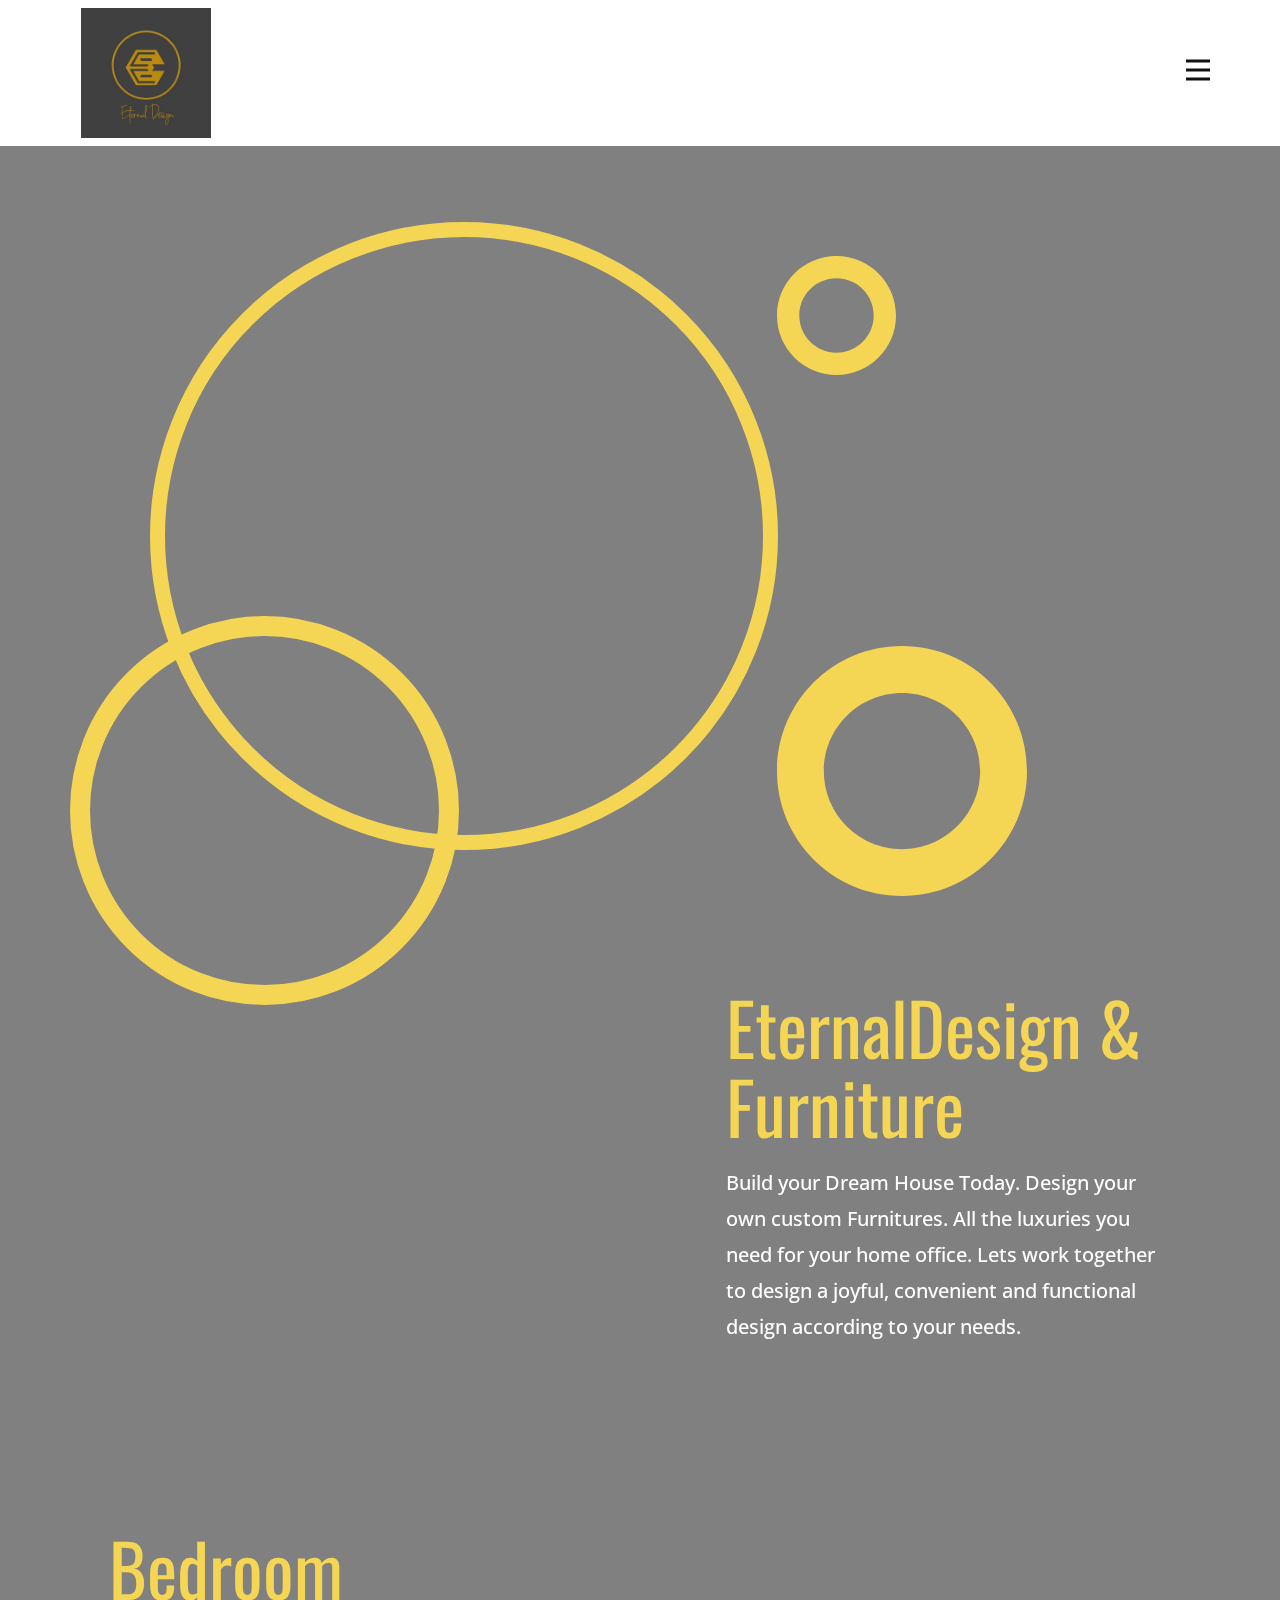
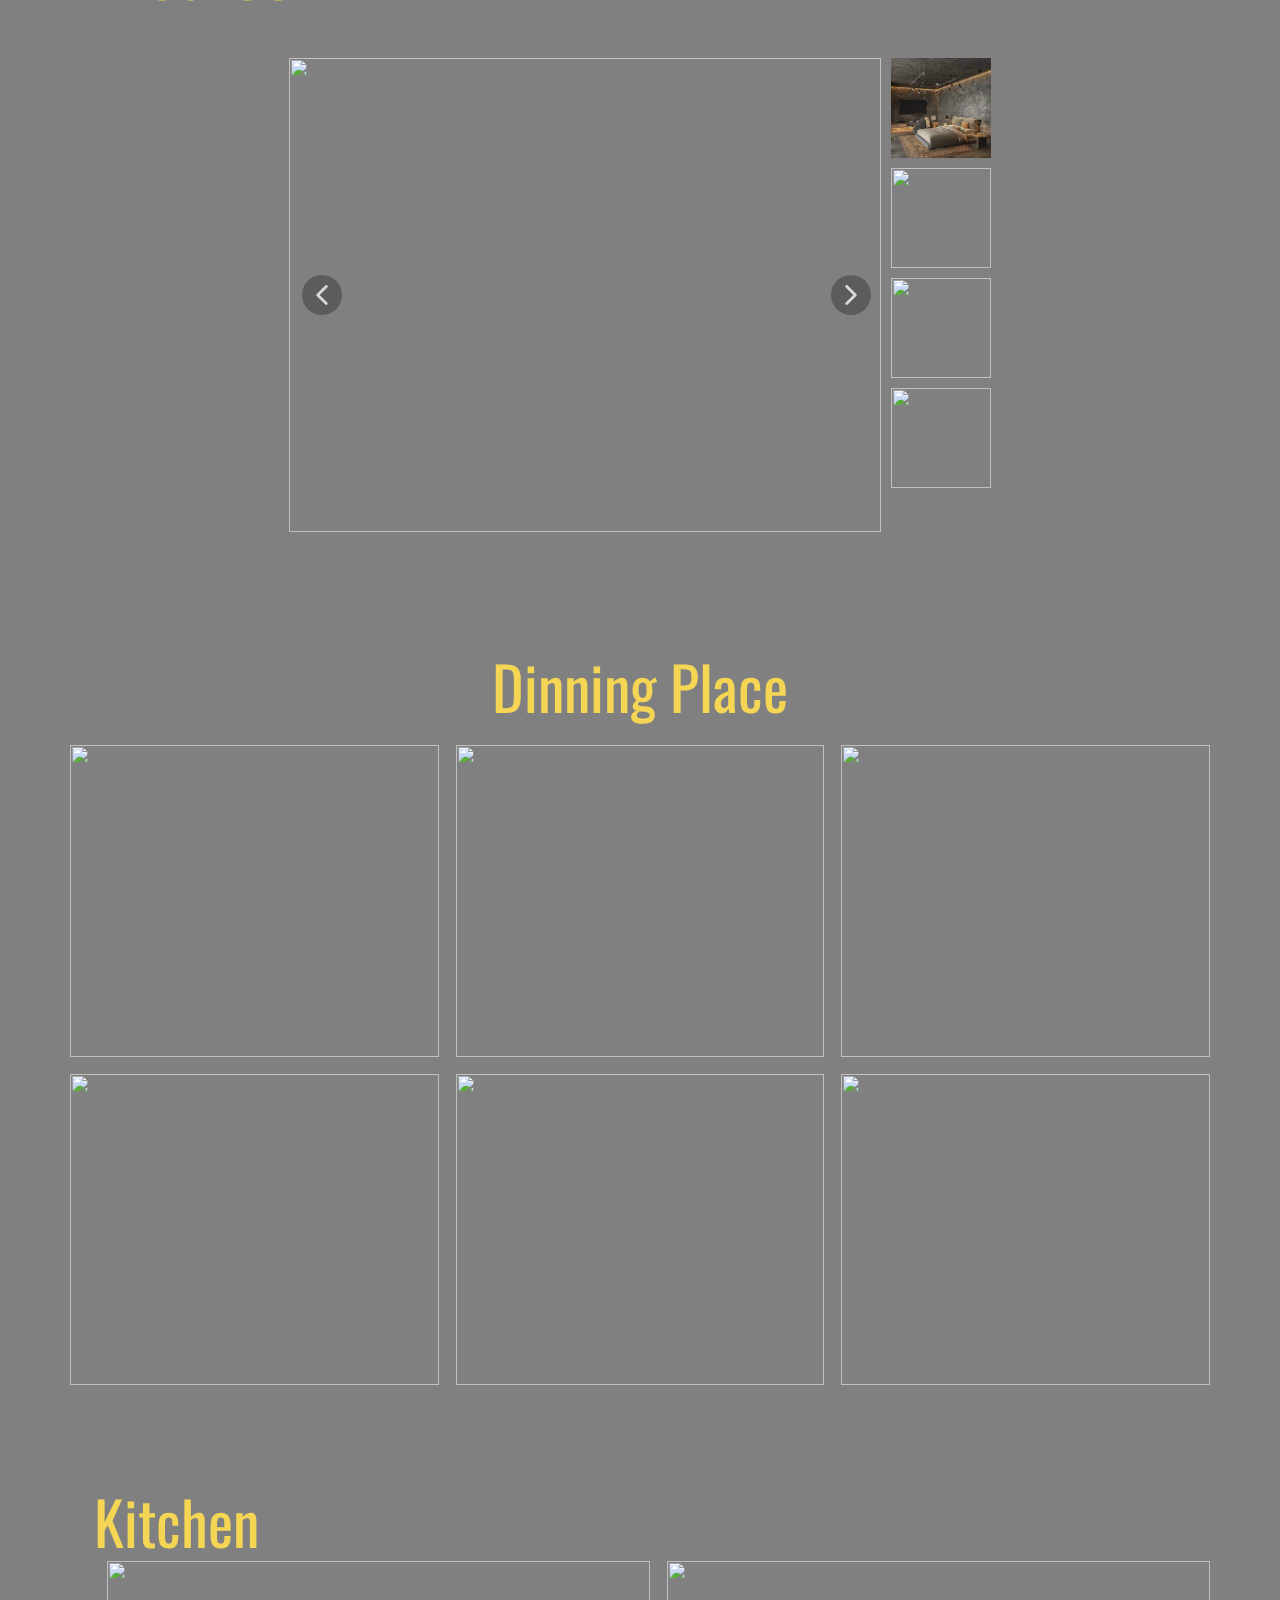
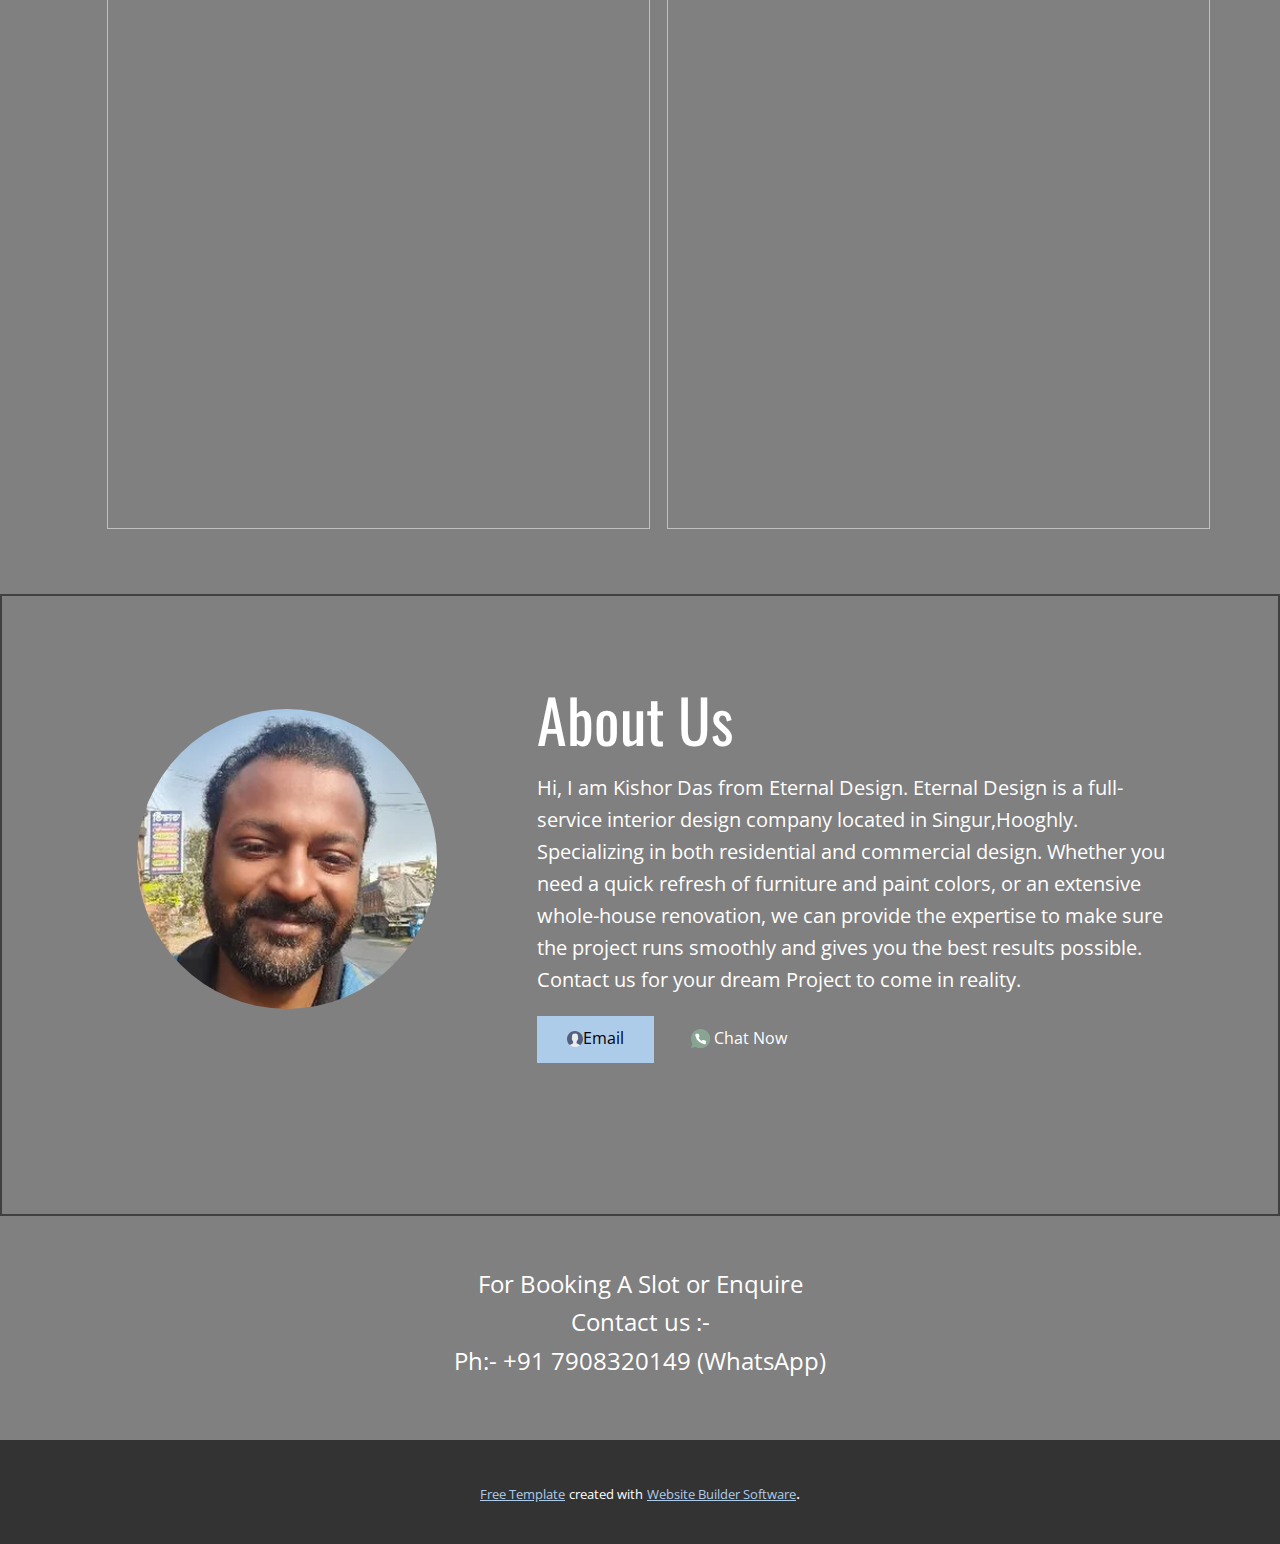
==== index.html @ 1838cfdb "Add files via upload" ====
<!DOCTYPE html>
<html style="font-size: 16px;">
  <head>
    <meta name="viewport" content="width=device-width, initial-scale=1.0">
    <meta charset="utf-8">
    <meta name="keywords" content="Interior Design">
    <meta name="description" content="">
    <title>Home 1</title>
    <link rel="stylesheet" href="nicepage.css" media="screen">
<link rel="stylesheet" href="Home-1.css" media="screen">
    <script class="u-script" type="text/javascript" src="jquery-1.9.1.min.js" defer=""></script>
    <script class="u-script" type="text/javascript" src="nicepage.js" defer=""></script>
    <meta name="generator" content="Nicepage 4.12.17, nicepage.com">
    <link id="u-theme-google-font" rel="stylesheet" href="https://fonts.googleapis.com/css?family=Oswald:200,300,400,500,600,700|Open+Sans:300,300i,400,400i,500,500i,600,600i,700,700i,800,800i">
    <link id="u-page-google-font" rel="stylesheet" href="https://fonts.googleapis.com/css?family=Oswald:200,300,400,500,600,700">
    
    
    
    
    
    
    <script type="application/ld+json">{
		"@context": "http://schema.org",
		"@type": "Organization",
		"name": "",
		"logo": "images/LOGOMamu.jpg"
}</script>
    <meta name="theme-color" content="#478ac9">
    <meta property="og:title" content="Home 1">
    <meta property="og:type" content="website">
  </head>
  <body data-home-page="https://website2213582.nicepage.io/Home-1.html?version=d4cc646d-6bf0-4077-a61d-dc217e960f03" data-home-page-title="Home 1" class="u-body u-xl-mode"><header class="u-clearfix u-header u-header" id="sec-f2ad"><div class="u-clearfix u-sheet u-sheet-1">
        <a href="https://nicepage.com" class="u-image u-logo u-image-1" data-image-width="600" data-image-height="600">
          <img src="images/LOGOMamu.jpg" class="u-logo-image u-logo-image-1">
        </a>
        <nav class="u-menu u-menu-dropdown u-offcanvas u-menu-1" data-responsive-from="XL">
          <div class="menu-collapse" style="font-size: 1rem; letter-spacing: 0px; font-weight: 700; text-transform: uppercase;">
            <a class="u-button-style u-custom-active-border-color u-custom-border u-custom-border-color u-custom-borders u-custom-hover-border-color u-custom-left-right-menu-spacing u-custom-padding-bottom u-custom-text-active-color u-custom-text-color u-custom-text-hover-color u-custom-top-bottom-menu-spacing u-nav-link u-text-active-palette-1-base u-text-hover-palette-2-base" href="#">
              <svg class="u-svg-link" viewBox="0 0 24 24"><use xlink:href="#menu-hamburger"></use></svg>
              <svg class="u-svg-content" version="1.1" id="menu-hamburger" viewBox="0 0 16 16" x="0px" y="0px" xmlns:xlink="http://www.w3.org/1999/xlink" xmlns="http://www.w3.org/2000/svg"><g><rect y="1" width="16" height="2"></rect><rect y="7" width="16" height="2"></rect><rect y="13" width="16" height="2"></rect>
</g></svg>
            </a>
          </div>
          <div class="u-custom-menu u-nav-container">
            <ul class="u-nav u-spacing-30 u-unstyled u-nav-1"><li class="u-nav-item"><a class="u-border-2 u-border-active-palette-4-base u-border-hover-palette-4-base u-border-no-left u-border-no-right u-border-no-top u-button-style u-nav-link u-text-active-palette-4-base u-text-grey-90 u-text-hover-grey-90" href="interior.html" style="padding: 10px 0px;">interior</a>
</li></ul>
          </div>
          <div class="u-custom-menu u-nav-container-collapse">
            <div class="u-black u-container-style u-inner-container-layout u-opacity u-opacity-95 u-sidenav">
              <div class="u-inner-container-layout u-sidenav-overflow">
                <div class="u-menu-close"></div>
                <ul class="u-align-center u-nav u-popupmenu-items u-unstyled u-nav-2"><li class="u-nav-item"><a class="u-button-style u-nav-link" href="interior.html" style="padding: 10px 20px;">interior</a>
</li></ul>
              </div>
            </div>
            <div class="u-black u-menu-overlay u-opacity u-opacity-70"></div>
          </div>
        </nav>
      </div></header> 
    <section class="u-clearfix u-grey-50 u-section-1" id="sec-2b03">
      <div class="u-clearfix u-sheet u-sheet-1">
        <div class="u-border-15 u-border-palette-3-light-1 u-image u-image-circle u-preserve-proportions u-image-1" data-image-width="2200" data-image-height="1485" data-animation-name="customAnimationIn" data-animation-duration="1500" data-animation-delay="0"></div>
        <div class="u-border-20 u-border-palette-3-light-1 u-image u-image-circle u-image-2" data-image-width="3400" data-image-height="2186" data-animation-name="customAnimationIn" data-animation-duration="750" data-animation-delay="500"></div>
        <div class="u-shape u-shape-svg u-text-palette-3-light-1 u-shape-1" data-animation-name="customAnimationIn" data-animation-duration="750" data-animation-delay="500">
          <svg class="u-svg-link" preserveAspectRatio="none" viewBox="0 0 160 160" style=""><use xlink:href="#svg-1186"></use></svg>
          <svg xmlns="http://www.w3.org/2000/svg" xmlns:xlink="http://www.w3.org/1999/xlink" version="1.1" xml:space="preserve" class="u-svg-content" viewBox="0 0 160 160" x="0px" y="0px" id="svg-1186" style="enable-background:new 0 0 160 160;"><path d="M80,30c27.6,0,50,22.4,50,50s-22.4,50-50,50s-50-22.4-50-50S52.4,30,80,30 M80,0C35.8,0,0,35.8,0,80s35.8,80,80,80
	s80-35.8,80-80S124.2,0,80,0L80,0z"></path></svg>
        </div>
        <div class="u-shape u-shape-svg u-text-palette-3-light-1 u-shape-2" data-animation-name="customAnimationIn" data-animation-duration="1250" data-animation-delay="500">
          <svg class="u-svg-link" preserveAspectRatio="none" viewBox="0 0 160 160" style=""><use xlink:href="#svg-525f"></use></svg>
          <svg class="u-svg-content" viewBox="0 0 160 160" x="0px" y="0px" id="svg-525f" style="enable-background:new 0 0 160 160;"><path d="M80,30c27.6,0,50,22.4,50,50s-22.4,50-50,50s-50-22.4-50-50S52.4,30,80,30 M80,0C35.8,0,0,35.8,0,80s35.8,80,80,80
	s80-35.8,80-80S124.2,0,80,0L80,0z"></path></svg>
        </div>
        <div class="u-align-left u-container-style u-expanded-width-sm u-expanded-width-xs u-group u-shape-rectangle u-group-1" data-animation-name="customAnimationIn" data-animation-duration="1500" data-animation-delay="750">
          <div class="u-container-layout u-container-layout-1">
            <h2 class="u-custom-font u-font-oswald u-text u-text-palette-3-light-1 u-text-1">EternalDesign &amp; Furniture</h2>
            <p class="u-text u-text-2">Build your Dream House Today. Design your own custom Furnitures. All the luxuries you need for your home office. Lets work together to design a joyful, convenient and functional design according to your needs.</p>
          </div>
        </div>
        <div class="u-image u-image-circle u-image-3" data-image-width="800" data-image-height="533" data-animation-name="customAnimationIn" data-animation-duration="750" data-animation-delay="250"></div>
      </div>
    </section>
    <section class="u-align-center u-clearfix u-grey-50 u-section-2" id="sec-bb68">
      <div class="u-clearfix u-sheet u-valign-bottom-xs u-sheet-1">
        <h1 class="u-text u-text-default u-text-palette-3-light-1 u-text-1">Bedroom</h1>
        <div class="u-carousel u-expanded-width-xs u-gallery u-layout-thumbnails u-lightbox u-no-transition u-show-text-always u-thumbnails-position-right u-gallery-1" data-interval="5000" data-u-ride="carousel" id="carousel-7f0c">
          <div class="u-carousel-inner u-gallery-inner" role="listbox">
            <div class="u-active u-carousel-item u-gallery-item u-carousel-item-1" data-image-width="850" data-image-height="530">
              <div class="u-back-slide">
                <img class="u-back-image u-expanded" src="https://www.beautifulhomes.com/content/dam/beautifulhomes/images/202106/7-stunning-master-bedroom-design-ideas/Title-master-bedroom-cupboard.jpg">
              </div>
              <div class="u-over-slide u-over-slide-1">
                <h3 class="u-gallery-heading"></h3>
                <p class="u-gallery-text"></p>
              </div>
              <style data-mode="XL" data-visited="true"></style>
              <style data-mode="LG"></style>
              <style data-mode="MD"></style>
              <style data-mode="SM"></style>
              <style data-mode="XS" data-visited="true"></style>
            </div>
            <div class="u-carousel-item u-gallery-item u-carousel-item-2">
              <div class="u-back-slide" data-image-width="246" data-image-height="205">
                <img class="u-back-image u-expanded" src="images/404fdb10-9ce4-8940-5a2a-1b5de1993688.jpeg">
              </div>
              <div class="u-over-slide u-over-slide-2">
                <h3 class="u-gallery-heading">Sample Title</h3>
                <p class="u-gallery-text">Sample Text</p>
              </div>
            </div>
            <div class="u-carousel-item u-gallery-item u-carousel-item-3">
              <div class="u-back-slide" data-image-width="1200" data-image-height="782">
                <img class="u-back-image u-expanded" src="http://cdn.home-designing.com/wp-content/uploads/2018/08/modern-master-bedroom-ideas.jpg">
              </div>
              <div class="u-over-slide u-over-slide-3">
                <h3 class="u-gallery-heading">Sample Title</h3>
                <p class="u-gallery-text">Sample Text</p>
              </div>
            </div>
            <div class="u-carousel-item u-gallery-item u-carousel-item-4" data-image-width="2836" data-image-height="1875">
              <div class="u-back-slide" data-image-width="900" data-image-height="675">
                <img class="u-back-image u-expanded" src="https://storage.planner5d.com/s/72b36fe50f4b4b8094d3546d3c0b0da6_14.jpg?v=1613933502">
              </div>
              <div class="u-over-slide u-over-slide-4">
                <h3 class="u-gallery-heading"></h3>
                <p class="u-gallery-text"></p>
              </div>
            </div>
          </div>
          <a class="u-absolute-vcenter u-carousel-control u-carousel-control-prev u-grey-70 u-icon-circle u-opacity u-opacity-70 u-spacing-10 u-text-white u-carousel-control-1" href="#carousel-7f0c" role="button" data-u-slide="prev">
            <span aria-hidden="true">
              <svg viewBox="0 0 451.847 451.847"><path d="M97.141,225.92c0-8.095,3.091-16.192,9.259-22.366L300.689,9.27c12.359-12.359,32.397-12.359,44.751,0
c12.354,12.354,12.354,32.388,0,44.748L173.525,225.92l171.903,171.909c12.354,12.354,12.354,32.391,0,44.744
c-12.354,12.365-32.386,12.365-44.745,0l-194.29-194.281C100.226,242.115,97.141,234.018,97.141,225.92z"></path></svg>
            </span>
            <span class="sr-only">
              <svg viewBox="0 0 451.847 451.847"><path d="M97.141,225.92c0-8.095,3.091-16.192,9.259-22.366L300.689,9.27c12.359-12.359,32.397-12.359,44.751,0
c12.354,12.354,12.354,32.388,0,44.748L173.525,225.92l171.903,171.909c12.354,12.354,12.354,32.391,0,44.744
c-12.354,12.365-32.386,12.365-44.745,0l-194.29-194.281C100.226,242.115,97.141,234.018,97.141,225.92z"></path></svg>
            </span>
          </a>
          <a class="u-absolute-vcenter u-carousel-control u-carousel-control-next u-grey-70 u-icon-circle u-opacity u-opacity-70 u-spacing-10 u-text-white u-carousel-control-2" href="#carousel-7f0c" role="button" data-u-slide="next">
            <span aria-hidden="true">
              <svg viewBox="0 0 451.846 451.847"><path d="M345.441,248.292L151.154,442.573c-12.359,12.365-32.397,12.365-44.75,0c-12.354-12.354-12.354-32.391,0-44.744
L278.318,225.92L106.409,54.017c-12.354-12.359-12.354-32.394,0-44.748c12.354-12.359,32.391-12.359,44.75,0l194.287,194.284
c6.177,6.18,9.262,14.271,9.262,22.366C354.708,234.018,351.617,242.115,345.441,248.292z"></path></svg>
            </span>
            <span class="sr-only">
              <svg viewBox="0 0 451.846 451.847"><path d="M345.441,248.292L151.154,442.573c-12.359,12.365-32.397,12.365-44.75,0c-12.354-12.354-12.354-32.391,0-44.744
L278.318,225.92L106.409,54.017c-12.354-12.359-12.354-32.394,0-44.748c12.354-12.359,32.391-12.359,44.75,0l194.287,194.284
c6.177,6.18,9.262,14.271,9.262,22.366C354.708,234.018,351.617,242.115,345.441,248.292z"></path></svg>
            </span>
          </a>
          <ol class="u-carousel-thumbnails u-spacing-10 u-vertical-spacing u-carousel-thumbnails-1">
            <li class="u-active u-carousel-thumbnail u-carousel-thumbnail-1" data-u-target="#carousel-7f0c" data-u-slide-to="0">
              <img class="u-carousel-thumbnail-image u-image" src="images/404fdb10-9ce4-8940-5a2a-1b5de1993688.jpeg">
            </li>
            <li class="u-carousel-thumbnail u-carousel-thumbnail-2" data-u-target="#carousel-7f0c" data-u-slide-to="1">
              <img class="u-carousel-thumbnail-image u-image" src="http://cdn.home-designing.com/wp-content/uploads/2018/08/modern-master-bedroom-ideas.jpg">
            </li>
            <li class="u-carousel-thumbnail u-carousel-thumbnail-3" data-u-target="#carousel-7f0c" data-u-slide-to="2">
              <img class="u-carousel-thumbnail-image u-image" src="https://storage.planner5d.com/s/72b36fe50f4b4b8094d3546d3c0b0da6_14.jpg?v=1613933502">
            </li>
            <li class="u-carousel-thumbnail u-carousel-thumbnail-1" data-u-target="#carousel-7f0c" data-u-slide-to="3">
              <img class="u-carousel-thumbnail-image u-image" src="https://www.beautifulhomes.com/content/dam/beautifulhomes/images/202106/7-stunning-master-bedroom-design-ideas/Title-master-bedroom-cupboard.jpg">
            </li>
          </ol>
        </div>
      </div>
    </section>
    <section class="u-align-center u-clearfix u-grey-50 u-section-3" id="sec-bdb5">
      <div class="u-clearfix u-sheet u-valign-middle u-sheet-1">
        <h2 class="u-text u-text-default u-text-palette-3-light-1 u-text-1">Dinning Place</h2>
        <div class="u-expanded-width u-gallery u-layout-grid u-lightbox u-show-text-on-hover u-gallery-1">
          <div class="u-gallery-inner u-gallery-inner-1">
            <div class="u-effect-fade u-gallery-item">
              <div class="u-back-slide" data-image-width="940" data-image-height="564">
                <img class="u-back-image u-expanded" src="https://media.designcafe.com/wp-content/uploads/2019/12/16181314/eclectic-style-dining-room-interior-design-with-wall-art-decor-colors.jpg">
              </div>
              <div class="u-over-slide u-shading u-over-slide-1">
                <h3 class="u-gallery-heading"></h3>
                <p class="u-gallery-text"></p>
              </div>
            </div>
            <div class="u-effect-fade u-gallery-item">
              <div class="u-back-slide" data-image-width="1155" data-image-height="954">
                <img class="u-back-image u-expanded" src="http://cdn.home-designing.com/wp-content/uploads/2015/05/orange-tile-backsplash.png">
              </div>
              <div class="u-over-slide u-shading u-over-slide-2">
                <h3 class="u-gallery-heading"></h3>
                <p class="u-gallery-text"></p>
              </div>
            </div>
            <div class="u-effect-fade u-gallery-item">
              <div class="u-back-slide" data-image-width="1280" data-image-height="720">
                <img class="u-back-image u-expanded" src="https://kreatecube.com/usefull/vendor/32752/gallery/13896.jpg">
              </div>
              <div class="u-over-slide u-shading u-over-slide-3">
                <h3 class="u-gallery-heading"></h3>
                <p class="u-gallery-text"></p>
              </div>
            </div>
            <div class="u-effect-fade u-gallery-item">
              <div class="u-back-slide" data-image-width="1170" data-image-height="780">
                <img class="u-back-image u-expanded" src="https://linesmag.com/wp-content/uploads/2020/05/Round-1.gif">
              </div>
              <div class="u-over-slide u-shading u-over-slide-4">
                <h3 class="u-gallery-heading"></h3>
                <p class="u-gallery-text"></p>
              </div>
            </div>
            <div class="u-effect-fade u-gallery-item">
              <div class="u-back-slide" data-image-width="1200" data-image-height="674">
                <img class="u-back-image u-expanded" src="https://ansainteriors.com/wp-content/uploads/2019/01/3-3.jpg">
              </div>
              <div class="u-over-slide u-shading u-over-slide-5">
                <h3 class="u-gallery-heading"></h3>
                <p class="u-gallery-text"></p>
              </div>
            </div>
            <div class="u-effect-fade u-gallery-item">
              <div class="u-back-slide" data-image-width="500" data-image-height="400">
                <img class="u-back-image u-expanded" src="https://5.imimg.com/data5/WD/FJ/FD/SELLER-42874186/wqdqw-500x500.jpg">
              </div>
              <div class="u-over-slide u-shading u-over-slide-6">
                <h3 class="u-gallery-heading"></h3>
                <p class="u-gallery-text"></p>
              </div>
            </div>
          </div>
        </div>
      </div>
    </section>
    <section class="u-align-center u-clearfix u-grey-50 u-section-4" id="sec-d8e9">
      <div class="u-clearfix u-sheet u-sheet-1">
        <h2 class="u-text u-text-default u-text-palette-3-light-1 u-text-1">Kitchen</h2>
        <div class="u-gallery u-layout-grid u-lightbox u-show-text-on-hover u-gallery-1">
          <div class="u-gallery-inner u-gallery-inner-1">
            <div class="u-effect-fade u-gallery-item">
              <div class="u-back-slide" data-image-width="1400" data-image-height="927">
                <img class="u-back-image u-expanded" src="https://weizter.co.za/images/Weizter_Traditional_white_kitchen.jpg">
              </div>
              <div class="u-over-slide u-shading u-over-slide-1">
                <h3 class="u-gallery-heading"></h3>
                <p class="u-gallery-text"></p>
              </div>
            </div>
            <div class="u-effect-fade u-gallery-item">
              <div class="u-back-slide" data-image-width="770" data-image-height="770">
                <img class="u-back-image u-expanded" src="https://interiordesign.net/wp-content/uploads/2021/06/IDPHOTO-interior-design-nkba-kitchen-trends.jpg">
              </div>
              <div class="u-over-slide u-shading u-over-slide-2">
                <h3 class="u-gallery-heading"></h3>
                <p class="u-gallery-text"></p>
              </div>
            </div>
          </div>
        </div>
      </div>
    </section>
    <section class="u-border-2 u-border-grey-75 u-clearfix u-grey-50 u-section-5" id="sec-b22e">
      <div class="u-clearfix u-sheet u-sheet-1">
        <div class="u-clearfix u-expanded-width u-gutter-0 u-layout-wrap u-layout-wrap-1">
          <div class="u-layout">
            <div class="u-layout-row">
              <div class="u-align-center u-container-style u-layout-cell u-left-cell u-size-23 u-layout-cell-1">
                <div class="u-container-layout u-container-layout-1">
                  <div alt="" class="u-image u-image-circle u-image-1" src="" data-image-width="288" data-image-height="286"></div>
                </div>
              </div>
              <div class="u-align-left u-container-style u-layout-cell u-right-cell u-size-37 u-layout-cell-2">
                <div class="u-container-layout u-container-layout-2">
                  <h2 class="u-text u-text-default u-text-1">About Us</h2>
                  <p class="u-text u-text-2">Hi, I am Kishor Das from Eternal Design. Eternal Design is a full-service interior design company located in Singur,Hooghly. Specializing in both residential and commercial design. Whether you need a quick refresh of furniture and paint colors, or an extensive whole-house renovation, we can provide the expertise to make sure the project runs smoothly and gives you the best results possible.&nbsp;<br>Contact us for your dream Project to come in reality.&nbsp;
                  </p>
                  <a href="mailto:eternaldesign594@gmail.com?subject=Book%20A%20Slot" class="u-btn u-button-style u-btn-1" target="_blank"><span class="u-icon"><svg class="u-svg-content" viewBox="0 0 53 53" x="0px" y="0px" style="width: 1em; height: 1em;"><path style="fill:#E7ECED;" d="M18.613,41.552l-7.907,4.313c-0.464,0.253-0.881,0.564-1.269,0.903C14.047,50.655,19.998,53,26.5,53
	c6.454,0,12.367-2.31,16.964-6.144c-0.424-0.358-0.884-0.68-1.394-0.934l-8.467-4.233c-1.094-0.547-1.785-1.665-1.785-2.888v-3.322
	c0.238-0.271,0.51-0.619,0.801-1.03c1.154-1.63,2.027-3.423,2.632-5.304c1.086-0.335,1.886-1.338,1.886-2.53v-3.546
	c0-0.78-0.347-1.477-0.886-1.965v-5.126c0,0,1.053-7.977-9.75-7.977s-9.75,7.977-9.75,7.977v5.126
	c-0.54,0.488-0.886,1.185-0.886,1.965v3.546c0,0.934,0.491,1.756,1.226,2.231c0.886,3.857,3.206,6.633,3.206,6.633v3.24
	C20.296,39.899,19.65,40.986,18.613,41.552z"></path><g><path style="fill:#556080;" d="M26.953,0.004C12.32-0.246,0.254,11.414,0.004,26.047C-0.138,34.344,3.56,41.801,9.448,46.76
		c0.385-0.336,0.798-0.644,1.257-0.894l7.907-4.313c1.037-0.566,1.683-1.653,1.683-2.835v-3.24c0,0-2.321-2.776-3.206-6.633
		c-0.734-0.475-1.226-1.296-1.226-2.231v-3.546c0-0.78,0.347-1.477,0.886-1.965v-5.126c0,0-1.053-7.977,9.75-7.977
		s9.75,7.977,9.75,7.977v5.126c0.54,0.488,0.886,1.185,0.886,1.965v3.546c0,1.192-0.8,2.195-1.886,2.53
		c-0.605,1.881-1.478,3.674-2.632,5.304c-0.291,0.411-0.563,0.759-0.801,1.03V38.8c0,1.223,0.691,2.342,1.785,2.888l8.467,4.233
		c0.508,0.254,0.967,0.575,1.39,0.932c5.71-4.762,9.399-11.882,9.536-19.9C53.246,12.32,41.587,0.254,26.953,0.004z"></path>
</g></svg><img></span>Email
                  </a>
                  <a href="tel:7908320149" class="u-active-none u-btn u-button-style u-hover-none u-none u-text-hover-palette-2-base u-btn-2"><span class="u-icon u-text-palette-4-base u-icon-2"><svg xmlns="http://www.w3.org/2000/svg" xmlns:xlink="http://www.w3.org/1999/xlink" version="1.1" xml:space="preserve" class="u-svg-content" viewBox="0 0 512 512" x="0px" y="0px" style="width: 1em; height: 1em;"><path style="fill:currentColor;" d="M256,0C114.617,0,0,114.617,0,256c0,52.03,15.563,100.414,42.231,140.818L0,512l119.128-39.706  C158.72,497.399,205.639,512,256,512c141.383,0,256-114.617,256-256S397.383,0,256,0z"></path><path style="fill:#FFFFFF;" d="M397.233,335.078V377.6c0.062,15.66-12.606,28.398-28.292,28.469c-0.892,0-1.783-0.035-2.675-0.115  c-43.705-4.74-85.689-19.641-122.571-43.52c-34.313-21.76-63.409-50.803-85.222-85.054c-24.002-36.979-38.938-79.086-43.599-122.898  c-1.412-15.59,10.108-29.378,25.732-30.791c0.847-0.062,1.686-0.106,2.534-0.106h42.611c14.257-0.141,26.412,10.293,28.407,24.382  c1.801,13.612,5.138,26.968,9.94,39.83c3.902,10.364,1.404,22.042-6.391,29.908l-18.035,17.999  c20.215,35.487,49.664,64.874,85.221,85.054l18.035-17.999c7.883-7.786,19.588-10.275,29.97-6.382  c12.888,4.802,26.271,8.13,39.91,9.922C387.09,308.312,397.594,320.689,397.233,335.078z"></path></svg><img></span>&nbsp;Chat Now
                  </a>
                </div>
              </div>
            </div>
          </div>
        </div>
      </div>
    </section>
    
    
    <footer class="u-align-center u-clearfix u-footer u-grey-50 u-footer" id="sec-477a"><div class="u-clearfix u-sheet u-sheet-1">
        <p class="u-small-text u-text u-text-variant u-text-1">For Booking A Slot or Enquire<br>Contact us :-<br>Ph:- +91 7908320149 (WhatsApp)
        </p>
      </div></footer>
    <section class="u-backlink u-clearfix u-grey-80">
      <a class="u-link" href="https://nicepage.com/templates" target="_blank">
        <span>Free Template</span>
      </a>
      <p class="u-text">
        <span>created with</span>
      </p>
      <a class="u-link" href="" target="_blank">
        <span>Website Builder Software</span>
      </a>. 
    </section>
  </body>
</html>
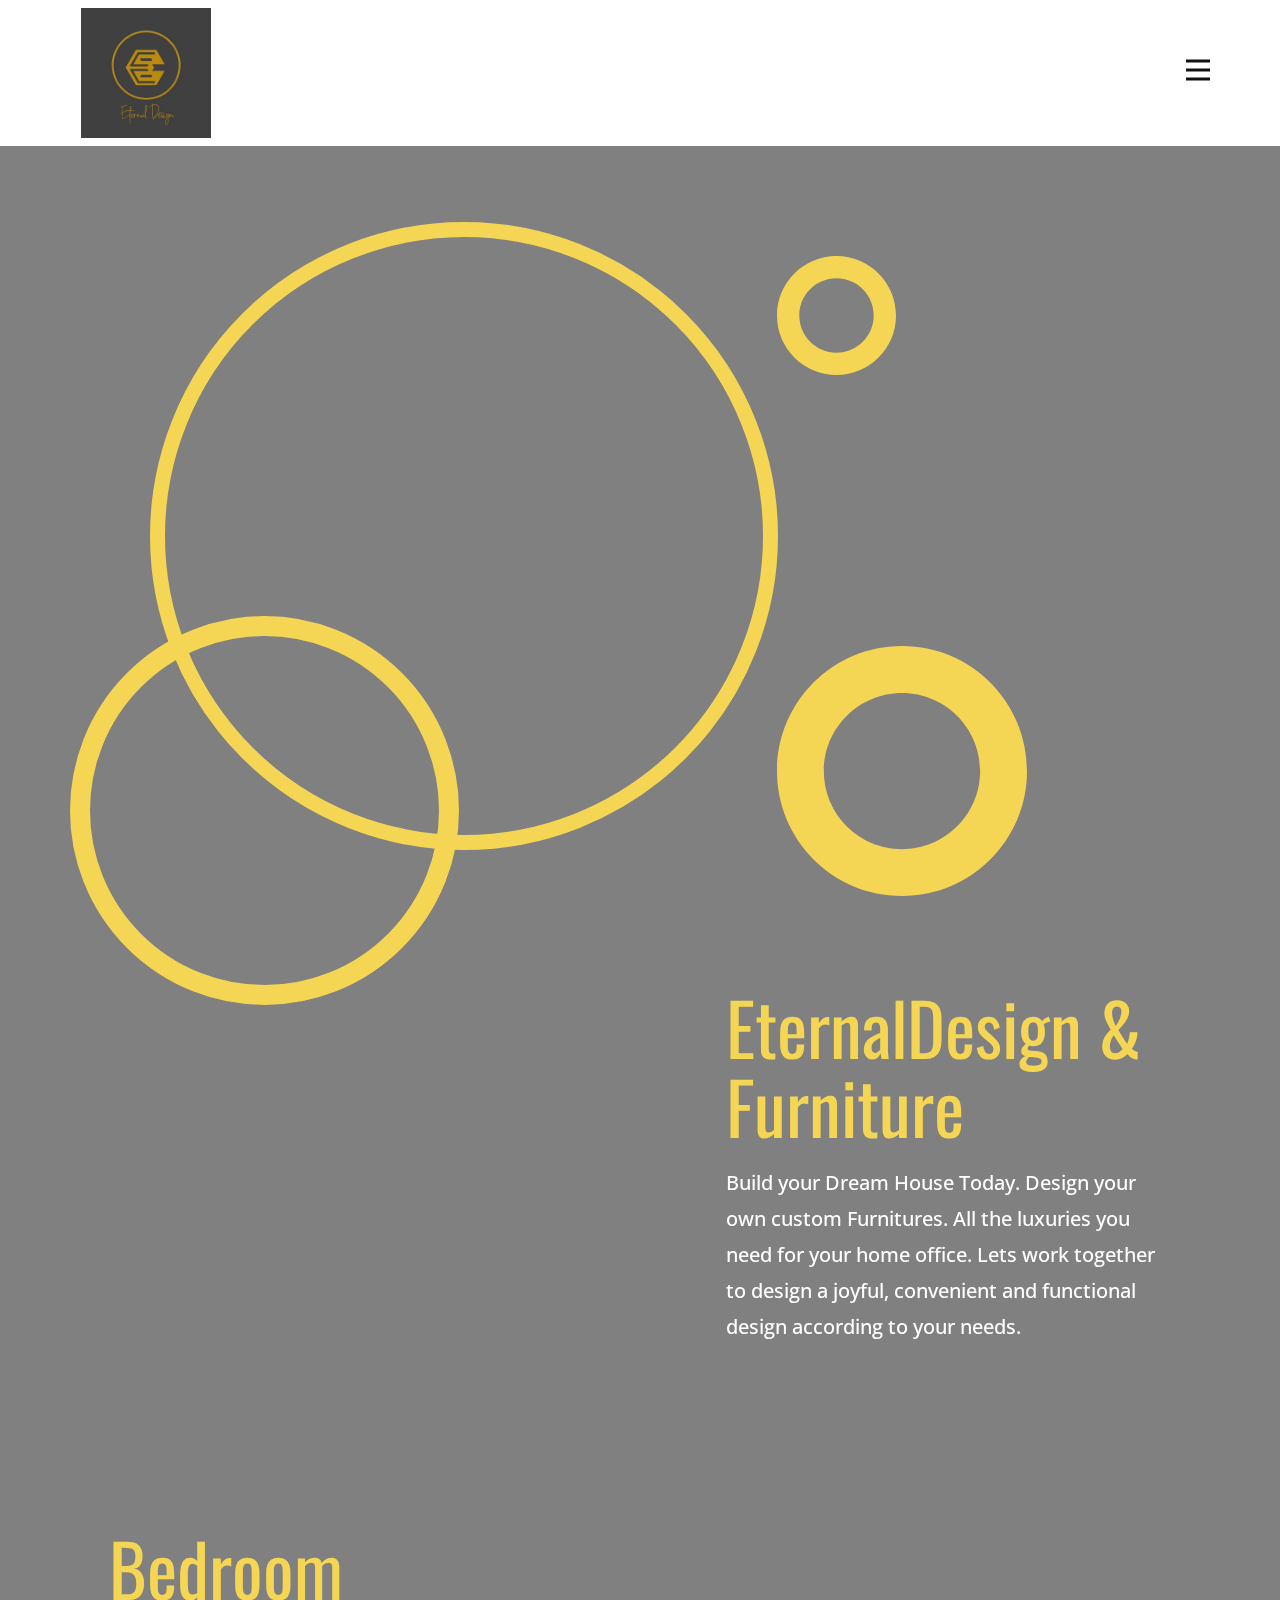
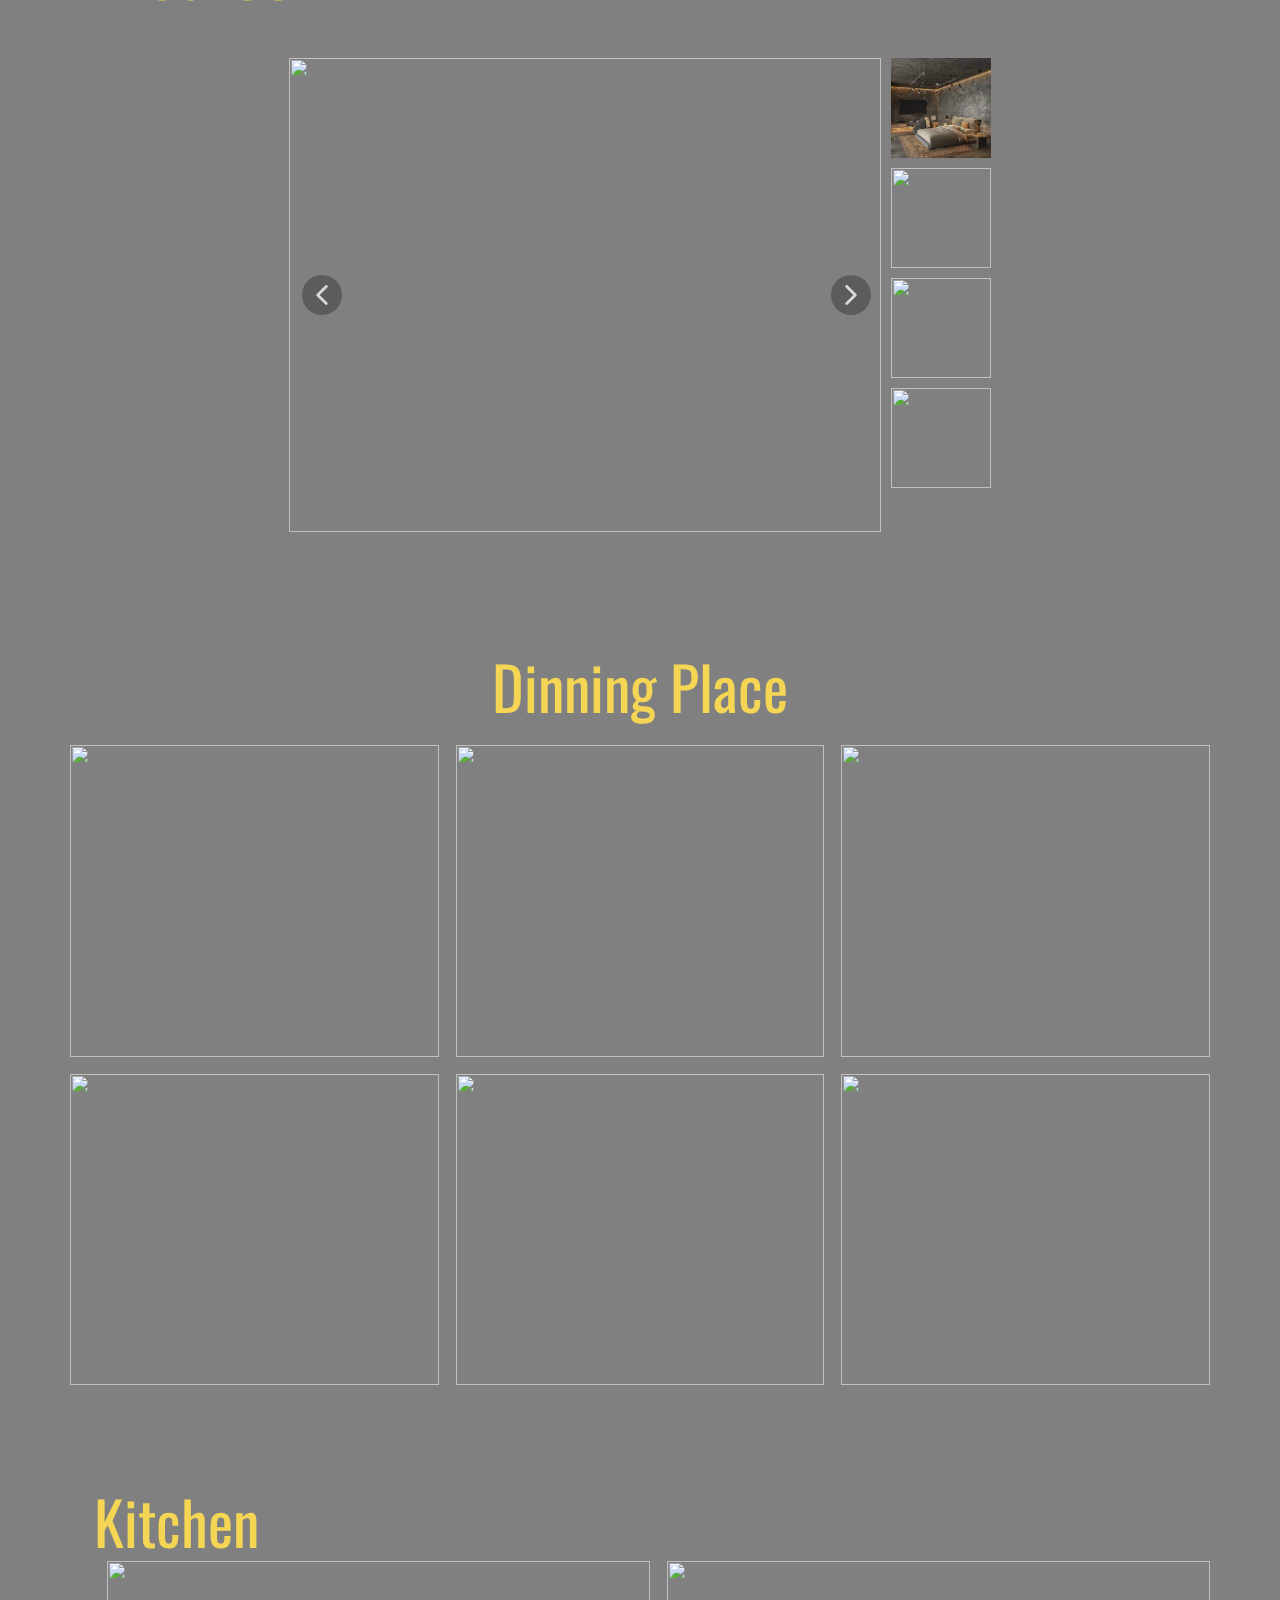
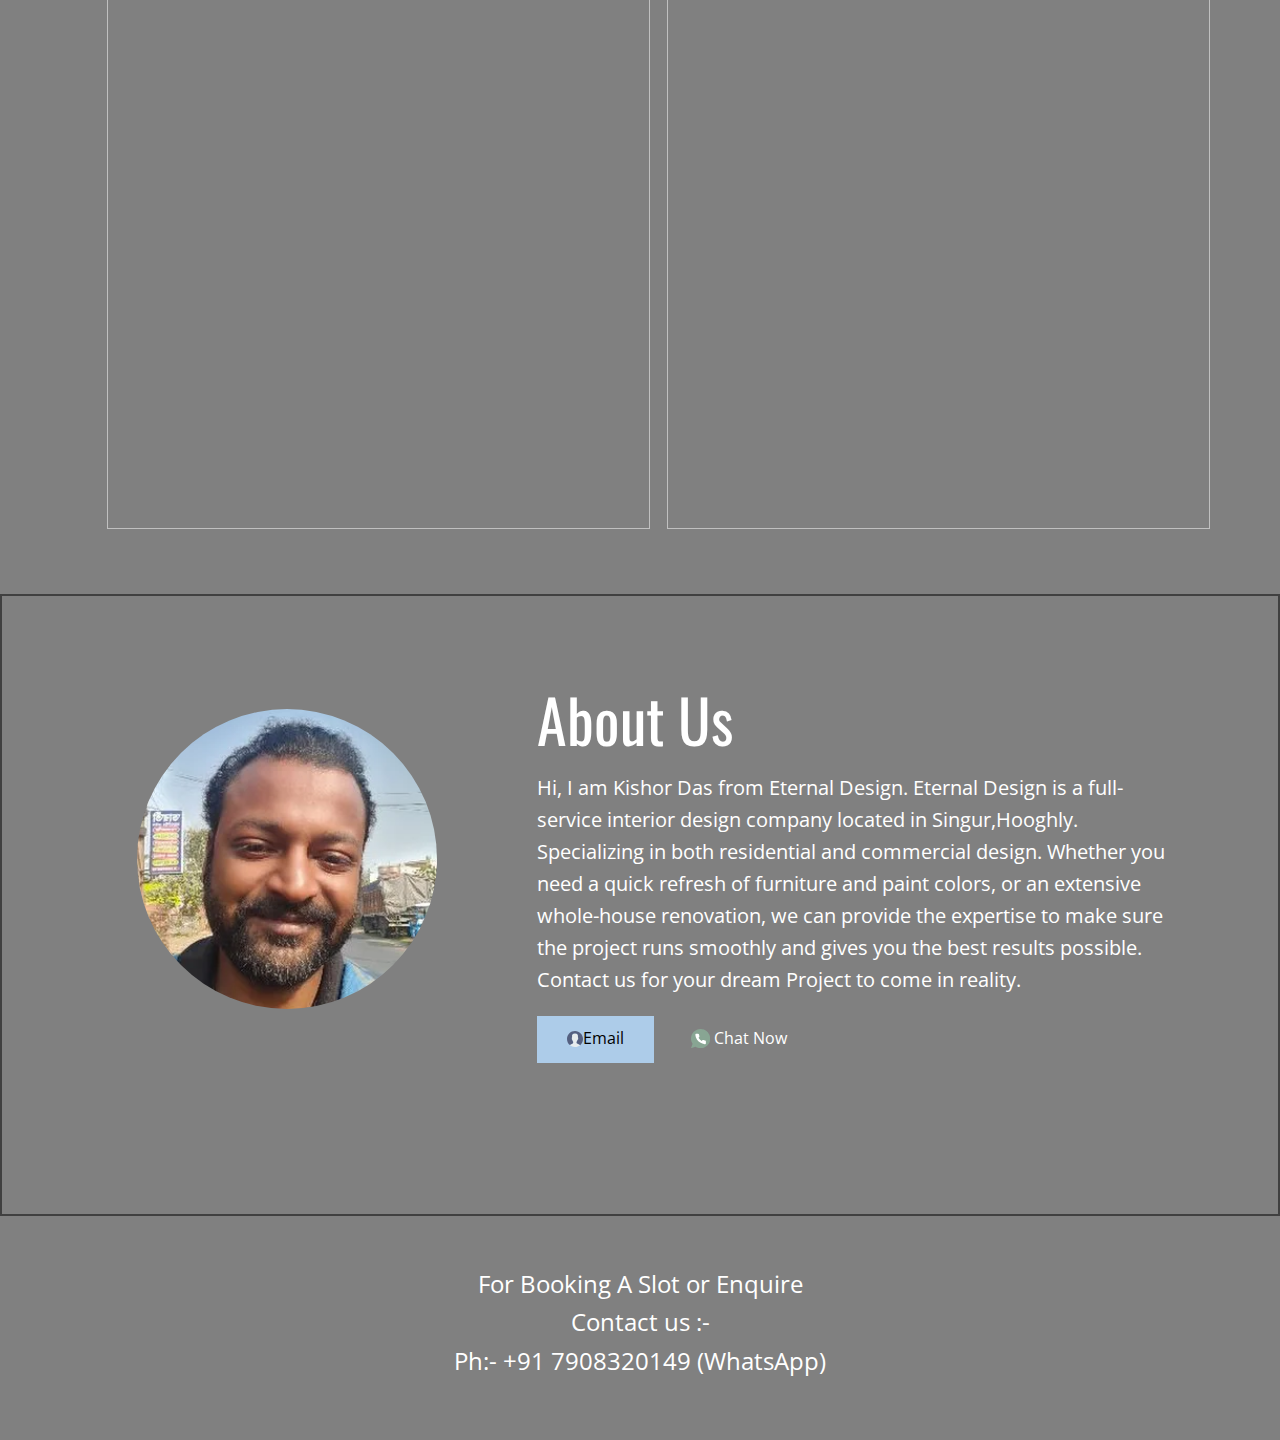
==== commit 813a7124: "Update index.html" ====
--- a/index.html
+++ b/index.html
@@ -5,7 +5,7 @@
     <meta charset="utf-8">
     <meta name="keywords" content="Interior Design">
     <meta name="description" content="">
-    <title>Home 1</title>
+    <title>Eternal Design</title>
     <link rel="stylesheet" href="nicepage.css" media="screen">
 <link rel="stylesheet" href="Home-1.css" media="screen">
     <script class="u-script" type="text/javascript" src="jquery-1.9.1.min.js" defer=""></script>
@@ -29,7 +29,7 @@
     <meta property="og:title" content="Home 1">
     <meta property="og:type" content="website">
   </head>
-  <body data-home-page="https://website2213582.nicepage.io/Home-1.html?version=d4cc646d-6bf0-4077-a61d-dc217e960f03" data-home-page-title="Home 1" class="u-body u-xl-mode"><header class="u-clearfix u-header u-header" id="sec-f2ad"><div class="u-clearfix u-sheet u-sheet-1">
+  <body data-home-page="https://website2213582.nicepage.io/Home-1.html?version=d4cc646d-6bf0-4077-a61d-dc217e960f03" data-home-page-title="EternalDesign" class="u-body u-xl-mode"><header class="u-clearfix u-header u-header" id="sec-f2ad"><div class="u-clearfix u-sheet u-sheet-1">
         <a href="https://nicepage.com" class="u-image u-logo u-image-1" data-image-width="600" data-image-height="600">
           <img src="images/LOGOMamu.jpg" class="u-logo-image u-logo-image-1">
         </a>
@@ -49,7 +49,7 @@
             <div class="u-black u-container-style u-inner-container-layout u-opacity u-opacity-95 u-sidenav">
               <div class="u-inner-container-layout u-sidenav-overflow">
                 <div class="u-menu-close"></div>
-                <ul class="u-align-center u-nav u-popupmenu-items u-unstyled u-nav-2"><li class="u-nav-item"><a class="u-button-style u-nav-link" href="interior.html" style="padding: 10px 20px;">interior</a>
+                <ul class="u-align-center u-nav u-popupmenu-items u-unstyled u-nav-2"><li class="u-nav-item"><a class="u-button-style u-nav-link" href="https://eternaldesign.github.io/" style="padding: 10px 20px;">interior</a>
 </li></ul>
               </div>
             </div>
@@ -301,16 +301,5 @@
         <p class="u-small-text u-text u-text-variant u-text-1">For Booking A Slot or Enquire<br>Contact us :-<br>Ph:- +91 7908320149 (WhatsApp)
         </p>
       </div></footer>
-    <section class="u-backlink u-clearfix u-grey-80">
-      <a class="u-link" href="https://nicepage.com/templates" target="_blank">
-        <span>Free Template</span>
-      </a>
-      <p class="u-text">
-        <span>created with</span>
-      </p>
-      <a class="u-link" href="" target="_blank">
-        <span>Website Builder Software</span>
-      </a>. 
-    </section>
   </body>
-</html>+</html>
